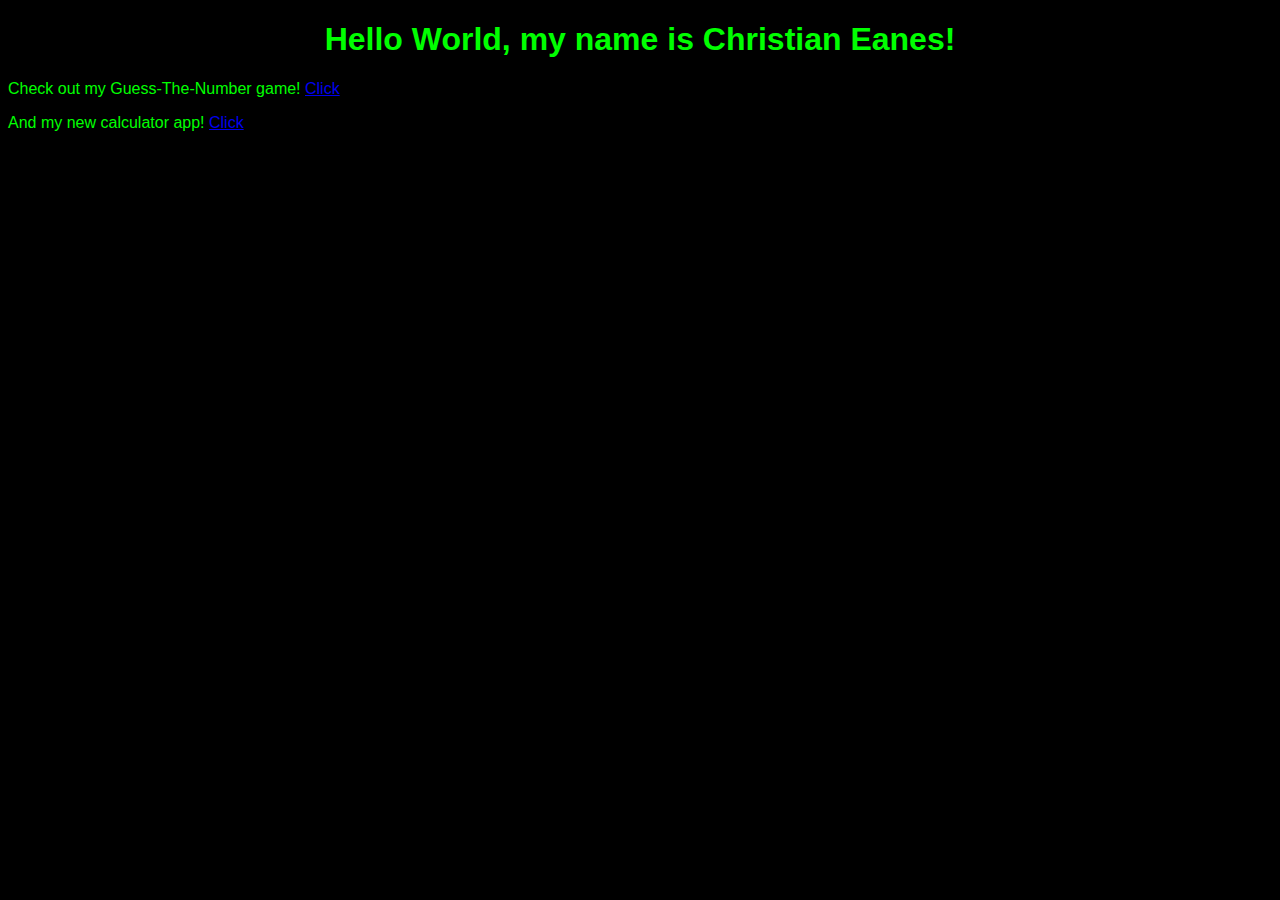
==== index.html @ 2a64aceb "Sekret" ====
<!DOCTYPE html>
<html>
    <head>
        <meta charset="UTF-8">
        <title>Reboot01's Website</title>
        <link rel="stylesheet" type="text/css" href="styles.css">
    </head>

    <body>
        <h1>Hello World, my name is Christian Eanes!</h1>
        <p>
            Check out my Guess-The-Number game!
            <a href="https://github.com/Reboot01/Guess-The-Number/releases/">Click</a>
        </p>

        <p>
            And my new calculator app!
            <a href="https://github.com/Reboot01/Calculator/releases/">Click</a>
        </p>

        <script src="javascript.js"></script>
    </body>
</html>
---- styles.css ----
body {
    font-family: "Helvetica Neue", "Helvetica", "Arial", sans-serif;
    background-color: black;
}

h1 {
    color: lime;
    text-align: center;
}

p {
    color: lime;
}
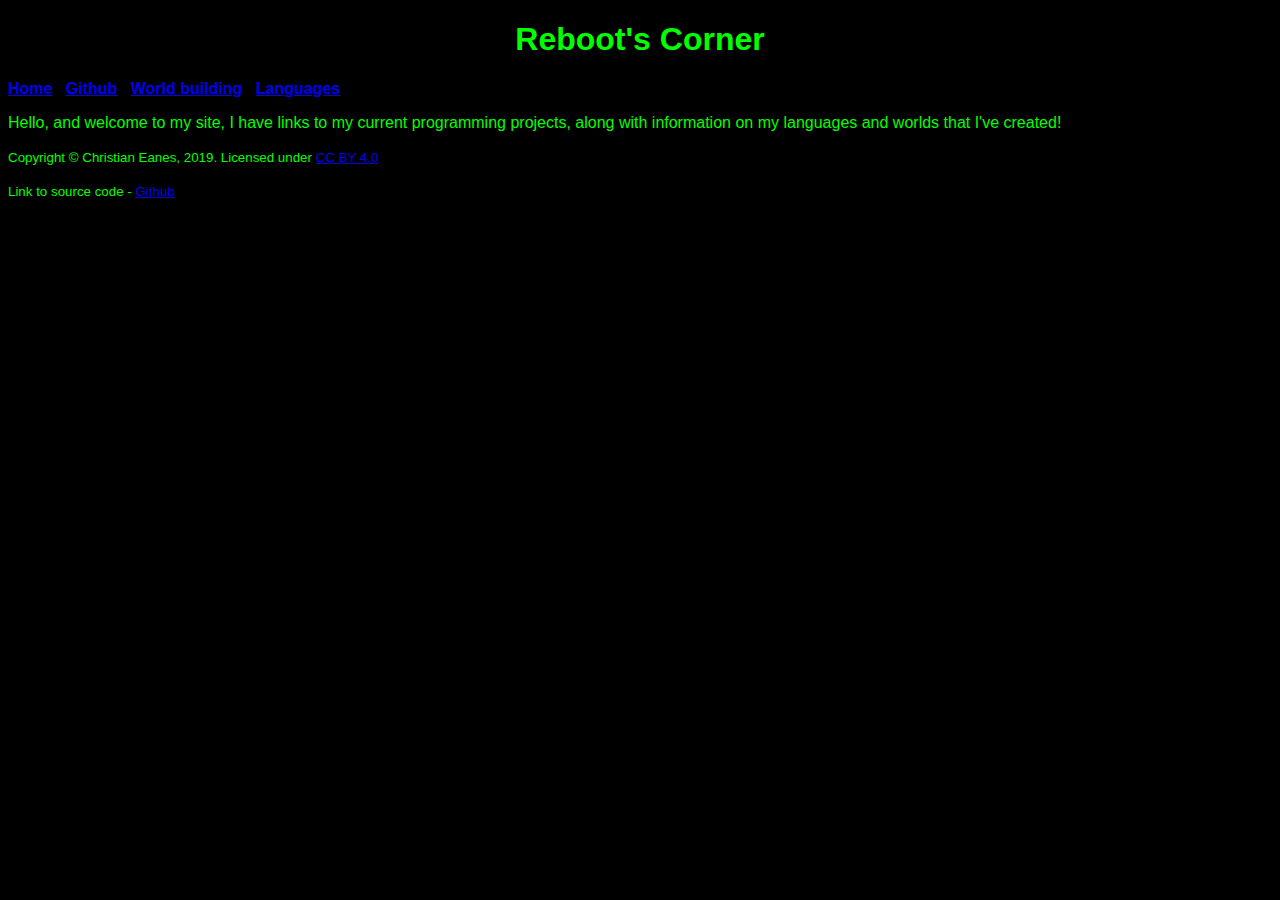
==== commit aa3318dd: "Add files via upload" ====
--- a/index.html
+++ b/index.html
@@ -7,17 +7,26 @@
     </head>
 
     <body>
-        <h1>Hello World, my name is Christian Eanes!</h1>
-        <p>
-            Check out my Guess-The-Number game!
-            <a href="https://github.com/Reboot01/Guess-The-Number/releases/">Click</a>
-        </p>
+        <header>
+            <h1>Reboot's Corner</h1>
+        </header>
+		
+		<nav>
+			<b>
+				<a href="index.html">Home</a> &nbsp;
+				<a href="https://github.com/Reboot01" target="_blank">Github</a> &nbsp;
+				<a href="worldbuilding/worldbuilding.html">World building</a> &nbsp;
+				<a href="languages/languages.html">Languages</a>
+			</b>
+		</nav>
 
-        <p>
-            And my new calculator app!
-            <a href="https://github.com/Reboot01/Calculator/releases/">Click</a>
-        </p>
+        <main>
+            <p>Hello, and welcome to my site, I have links to my current programming projects, along with information on my languages and worlds that I've created!</p>
+        </main>
 
-        <script src="javascript.js"></script>
+        <footer>
+            <p><small>Copyright &copy; Christian Eanes, 2019. Licensed under <a href="http://creativecommons.org/licenses/by/4.0/" target="_blank">CC BY 4.0</a></small></p>
+			<p><small>Link to source code - <a href="https://github.com/Reboot01/Reboot01.github.io" target="_blank">Github</a></small></p>
+        </footer>
     </body>
-</html>+</html>
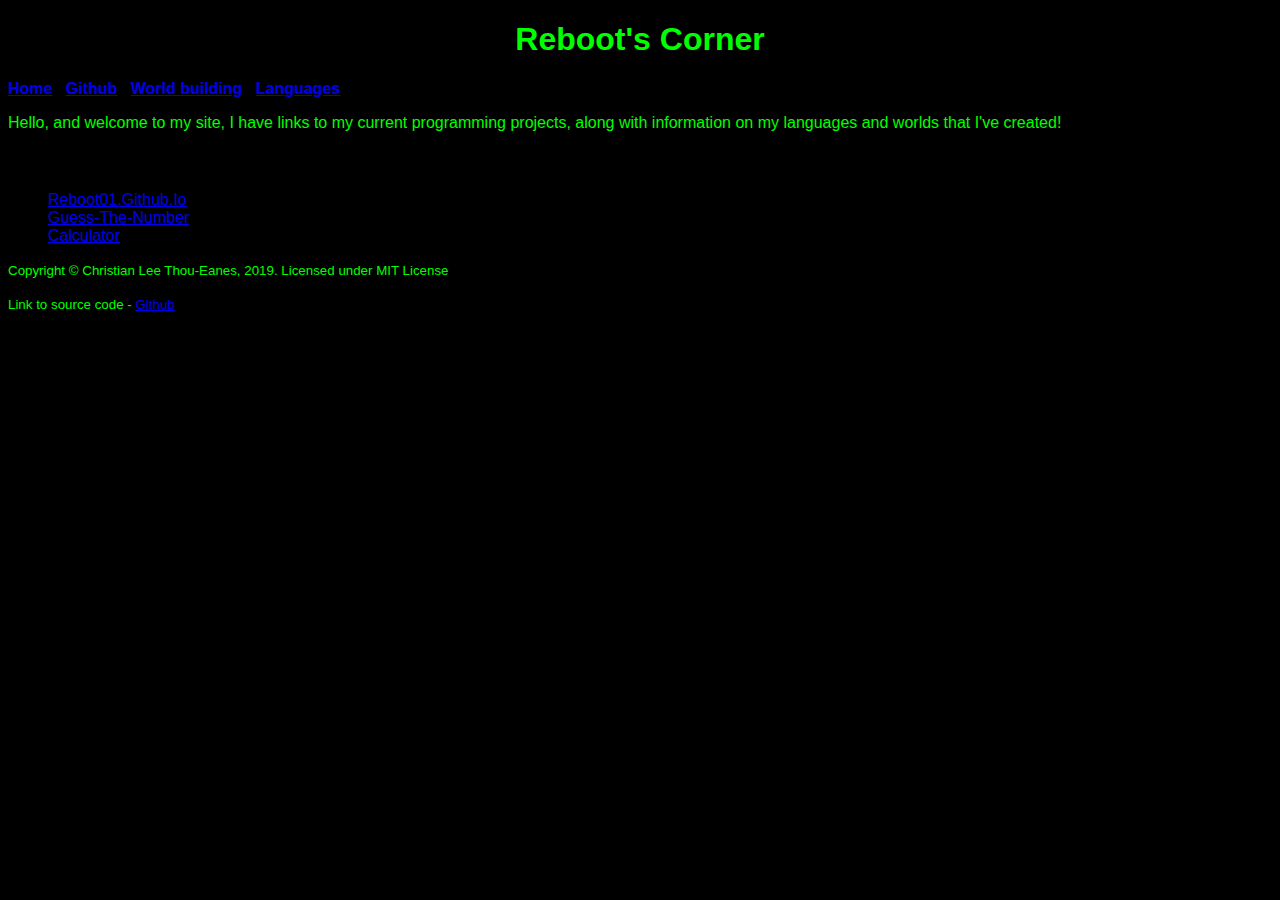
==== commit 8d33ad70: "Update index.html" ====
--- a/index.html
+++ b/index.html
@@ -22,10 +22,18 @@
 
         <main>
             <p>Hello, and welcome to my site, I have links to my current programming projects, along with information on my languages and worlds that I've created!</p>
+			
+			<h3>My projects on Github.</h3>
+			
+			<ul>
+				<li><a href="https://github.com/Reboot01/Reboot01.github.io" target="_blank">Reboot01.Github.Io</a> - This website</li>
+				<li><a href="https://github.com/Reboot01/Guess-The-Number" target="_blank">Guess-The-Number</a> - My first project published on Github.</li>
+				<li><a href="https://github.com/Reboot01/Calculator" target="_blank">Calculator</a> - My second program on Github, currently not working properly, I think.</li>
+			</ul>
         </main>
 
         <footer>
-            <p><small>Copyright &copy; Christian Eanes, 2019. Licensed under <a href="http://creativecommons.org/licenses/by/4.0/" target="_blank">CC BY 4.0</a></small></p>
+            <p><small>Copyright &copy; Christian Lee Thou-Eanes, 2019. Licensed under MIT License</small></p>
 			<p><small>Link to source code - <a href="https://github.com/Reboot01/Reboot01.github.io" target="_blank">Github</a></small></p>
         </footer>
     </body>
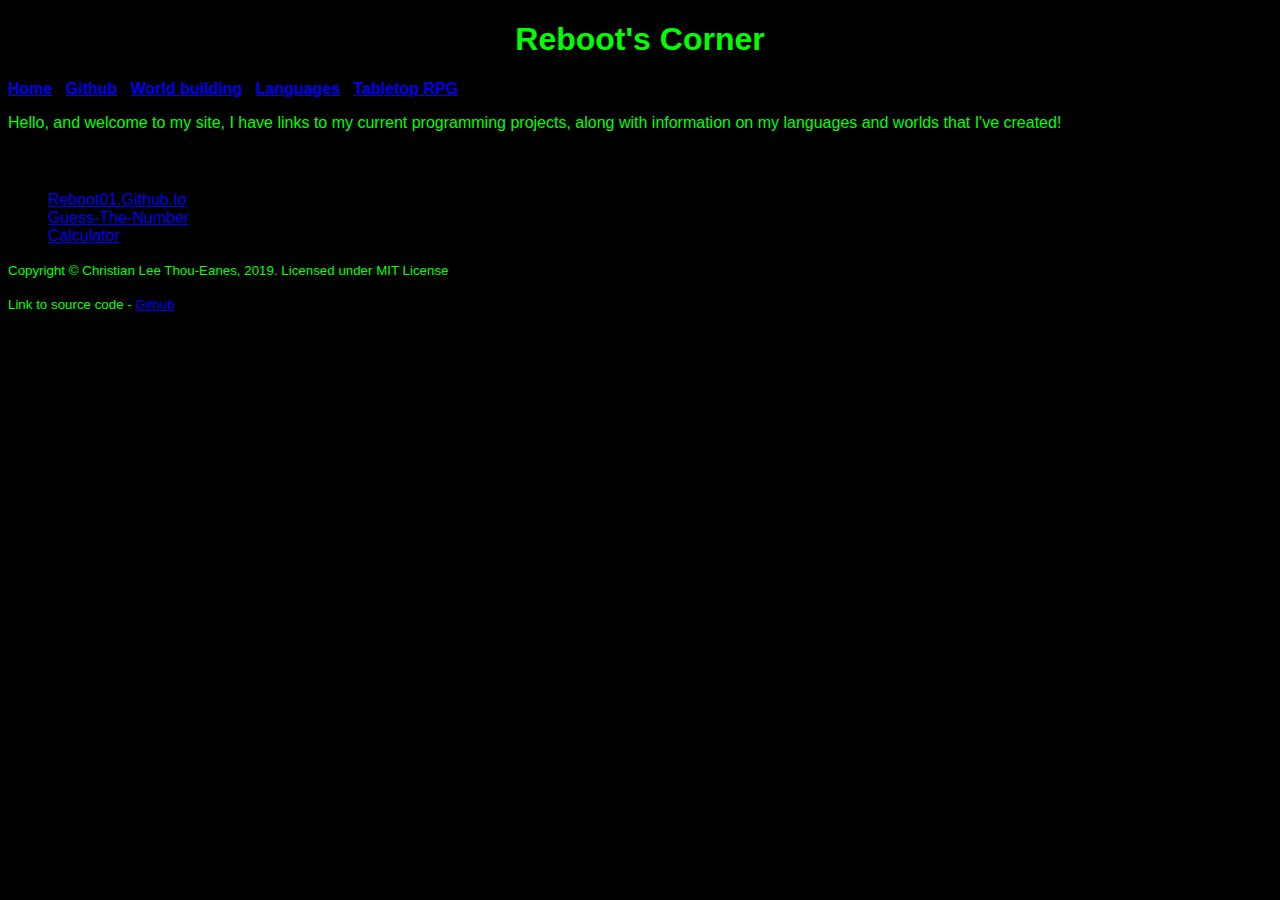
==== commit 3698317b: "Added new 'Tabletop RPG' page" ====
--- a/index.html
+++ b/index.html
@@ -2,7 +2,7 @@
 <html>
     <head>
         <meta charset="UTF-8">
-        <title>Reboot01's Website</title>
+        <title>Reboot01's Corner</title>
         <link rel="stylesheet" type="text/css" href="styles.css">
     </head>
 
@@ -16,7 +16,8 @@
 				<a href="index.html">Home</a> &nbsp;
 				<a href="https://github.com/Reboot01" target="_blank">Github</a> &nbsp;
 				<a href="worldbuilding/worldbuilding.html">World building</a> &nbsp;
-				<a href="languages/languages.html">Languages</a>
+				<a href="languages/languages.html">Languages</a> &nbsp;
+				<a href="tabletop.html">Tabletop RPG</a>
 			</b>
 		</nav>
 
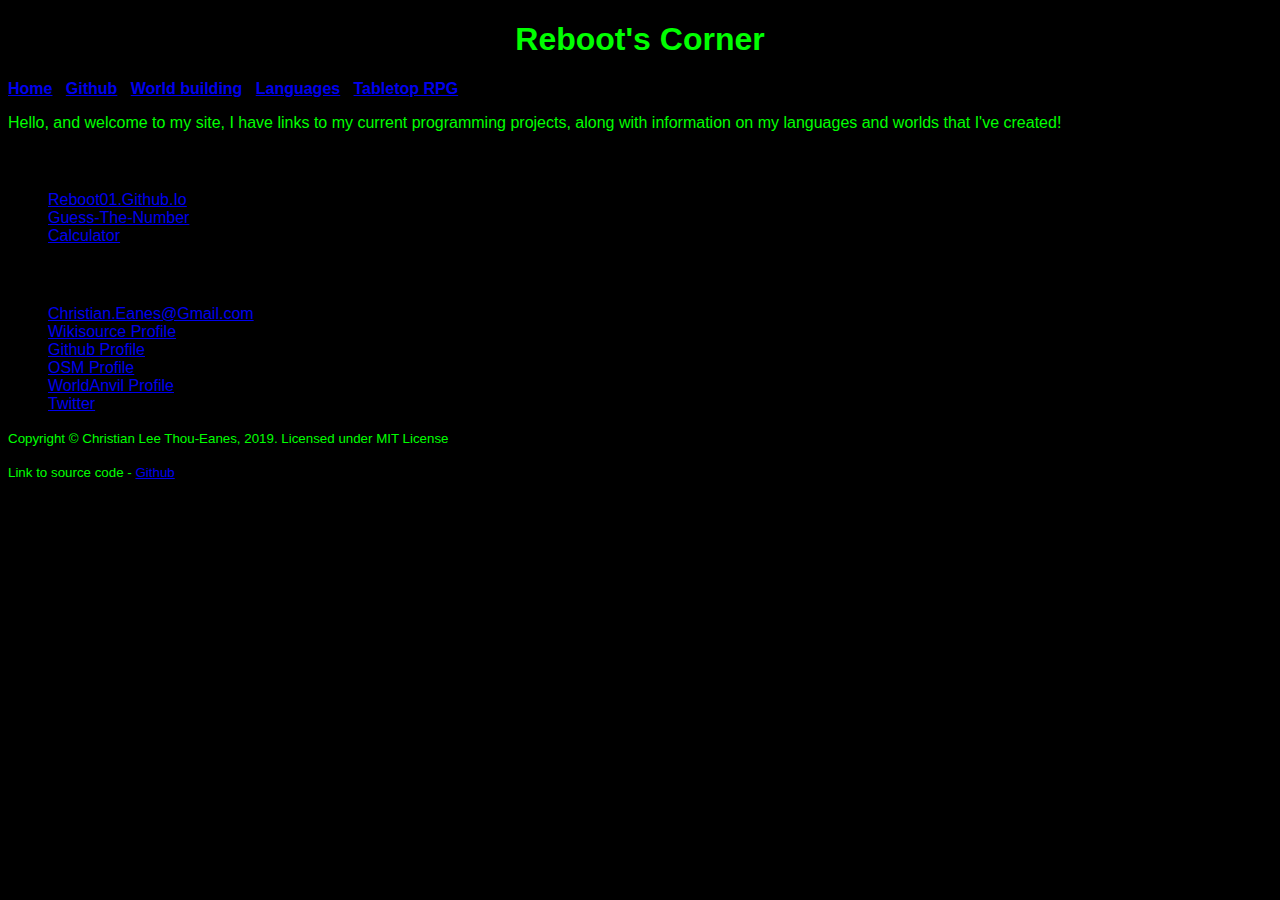
==== commit 8d850bc5: "Added contacts and links!" ====
--- a/index.html
+++ b/index.html
@@ -31,6 +31,16 @@
 				<li><a href="https://github.com/Reboot01/Guess-The-Number" target="_blank">Guess-The-Number</a> - My first project published on Github.</li>
 				<li><a href="https://github.com/Reboot01/Calculator" target="_blank">Calculator</a> - My second program on Github, currently not working properly, I think.</li>
 			</ul>
+			
+			<h3>Contact Me! (And other important links)</h3>
+			<ul>
+				<li><a href="mailto:christian.eanes@gmail.com">Christian.Eanes@Gmail.com</a></li>
+				<li><a href="https://en.wikisource.org/wiki/User:Reboot01" target="_blank">Wikisource Profile</a></li>
+				<li><a href="https://github.com/Reboot01" target="_blank">Github Profile</a></li>
+				<li><a href="https://www.openstreetmap.org/user/Reboot01" target="_blank">OSM Profile</a></li>
+				<li><a href="https://www.worldanvil.com/author/Reboot01" target="_blank">WorldAnvil Profile</a></li>
+				<li><a href="https://twitter.com/Reboot102" target="_blank">Twitter</a></li>
+			</ul>
         </main>
 
         <footer>
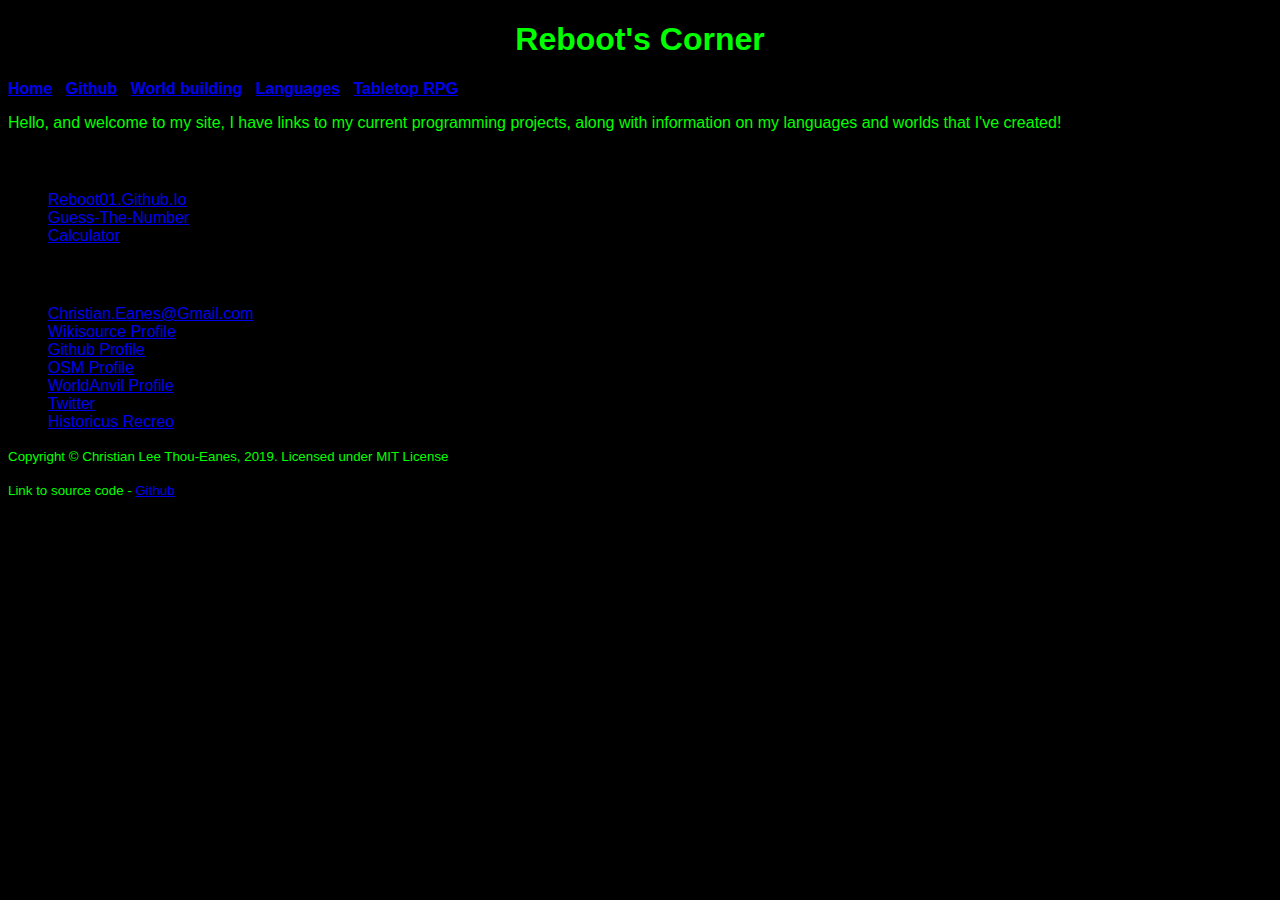
==== commit 0482a5a2: "Added a link to Historicus Recreo" ====
--- a/index.html
+++ b/index.html
@@ -1,9 +1,19 @@
 <!DOCTYPE html>
-<html>
+<html lang="en">
     <head>
-        <meta charset="UTF-8">
+		<meta charset="UTF-8">
+		<meta name="viewport" content="width=device-width, initial-scale=1.0">
+		<meta name="description" content="GitHub pages site to show off all of my current projects and and worldbuilding material.">
+		<meta name="author" content="Christian L. Thou-Eanes">
         <title>Reboot01's Corner</title>
-        <link rel="stylesheet" type="text/css" href="styles.css">
+		<link rel="stylesheet" type="text/css" href="styles.css">
+		<link rel="apple-touch-icon" sizes="180x180" href="/apple-touch-icon.png">
+		<link rel="icon" type="image/png" sizes="32x32" href="/favicon-32x32.png">
+		<link rel="icon" type="image/png" sizes="16x16" href="/favicon-16x16.png">
+		<link rel="manifest" href="/site.webmanifest">
+		<link rel="mask-icon" href="/safari-pinned-tab.svg" color="#5bbad5">
+		<meta name="msapplication-TileColor" content="#da532c">
+		<meta name="theme-color" content="#ffffff">
     </head>
 
     <body>
@@ -14,7 +24,7 @@
 		<nav>
 			<b>
 				<a href="index.html">Home</a> &nbsp;
-				<a href="https://github.com/Reboot01" target="_blank">Github</a> &nbsp;
+				<a rel="noopener" href="https://github.com/Reboot01" target="_blank">Github</a> &nbsp;
 				<a href="worldbuilding/worldbuilding.html">World building</a> &nbsp;
 				<a href="languages/languages.html">Languages</a> &nbsp;
 				<a href="tabletop.html">Tabletop RPG</a>
@@ -27,25 +37,26 @@
 			<h3>My projects on Github.</h3>
 			
 			<ul>
-				<li><a href="https://github.com/Reboot01/Reboot01.github.io" target="_blank">Reboot01.Github.Io</a> - This website</li>
-				<li><a href="https://github.com/Reboot01/Guess-The-Number" target="_blank">Guess-The-Number</a> - My first project published on Github.</li>
-				<li><a href="https://github.com/Reboot01/Calculator" target="_blank">Calculator</a> - My second program on Github, currently not working properly, I think.</li>
+				<li><a rel="noopener" href="https://github.com/Reboot01/Reboot01.github.io" target="_blank">Reboot01.Github.Io</a> - This website</li>
+				<li><a rel="noopener" href="https://github.com/Reboot01/Guess-The-Number" target="_blank">Guess-The-Number</a> - My first project published on Github.</li>
+				<li><a rel="noopener" href="https://github.com/Reboot01/Calculator" target="_blank">Calculator</a> - My second program on Github, currently not working properly, I think.</li>
 			</ul>
 			
 			<h3>Contact Me! (And other important links)</h3>
 			<ul>
 				<li><a href="mailto:christian.eanes@gmail.com">Christian.Eanes@Gmail.com</a></li>
-				<li><a href="https://en.wikisource.org/wiki/User:Reboot01" target="_blank">Wikisource Profile</a></li>
-				<li><a href="https://github.com/Reboot01" target="_blank">Github Profile</a></li>
-				<li><a href="https://www.openstreetmap.org/user/Reboot01" target="_blank">OSM Profile</a></li>
-				<li><a href="https://www.worldanvil.com/author/Reboot01" target="_blank">WorldAnvil Profile</a></li>
-				<li><a href="https://twitter.com/Reboot102" target="_blank">Twitter</a></li>
+				<li><a rel="noopener" href="https://en.wikisource.org/wiki/User:Reboot01" target="_blank">Wikisource Profile</a></li>
+				<li><a rel="noopener" href="https://github.com/Reboot01" target="_blank">Github Profile</a></li>
+				<li><a rel="noopener" href="https://www.openstreetmap.org/user/Reboot01" target="_blank">OSM Profile</a></li>
+				<li><a rel="noopener" href="https://www.worldanvil.com/author/Reboot01" target="_blank">WorldAnvil Profile</a></li>
+				<li><a rel="noopener" href="https://twitter.com/Reboot102" target="_blank">Twitter</a></li>
+				<li><a rel="noopener" href="https://historicusrecreo.com/" target="_blank">Historicus Recreo</a></li>
 			</ul>
         </main>
 
         <footer>
             <p><small>Copyright &copy; Christian Lee Thou-Eanes, 2019. Licensed under MIT License</small></p>
-			<p><small>Link to source code - <a href="https://github.com/Reboot01/Reboot01.github.io" target="_blank">Github</a></small></p>
+			<p><small>Link to source code - <a rel="noopener" href="https://github.com/Reboot01/Reboot01.github.io" target="_blank">Github</a></small></p>
         </footer>
     </body>
 </html>
